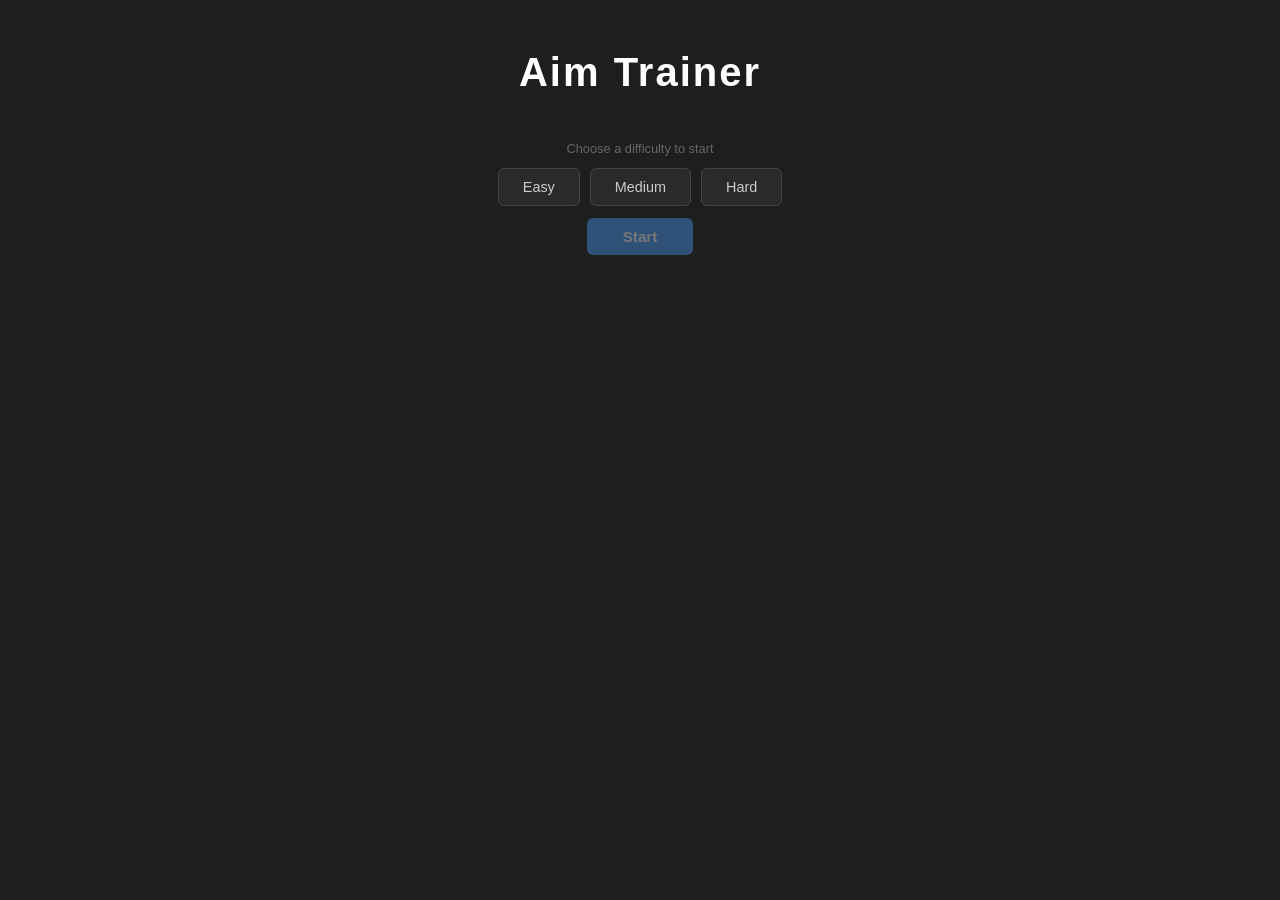
==== index.html @ f6035995 "Rename game.html to index.html" ====
<!DOCTYPE html>
<html lang="en">
<head>
<meta charset="UTF-8">                                                      <!-- this is important for showing the % sign in accuracy -->
<meta name="viewport" content="width=device-width, initial-scale=1.0">      <!-- makes it mobile friendly -->
<title>Aim Trainer</title>                                                  <!-- title that shows in the browser tab -->
<link rel="stylesheet" href="style.css">
</head>
<body>

<h1>Aim Trainer</h1>

<!-- MENU -->
<div id="menu">
  <p class="menu-hint">Choose a difficulty to start</p>
  <div class="diff-row">
    <button class="diff-btn" onclick="pick('easy',this)">Easy</button>
    <button class="diff-btn" onclick="pick('medium',this)">Medium</button>
    <button class="diff-btn" onclick="pick('hard',this)">Hard</button>
  </div>
  <button id="start-btn" onclick="startGame()">Start</button>
</div>

<!-- STATS -->
<div id="stats-bar">
  Score: <span id="s-score">0</span> &nbsp;|&nbsp;
  Streak: <span id="s-streak">0</span> &nbsp;|&nbsp;
  Accuracy: <span id="s-acc">--%</span> &nbsp;|&nbsp;
  Time: <span id="s-time">30</span>s
</div>

<!-- STREAK BAR -->
<div id="streak-row">
  <span>Streak to 2x:</span>
  <div id="streak-track"><div id="streak-fill"></div></div>
</div>

<!-- GAME AREA -->
<div id="game-area" onclick="onMiss(event)">
  <div id="target" onclick="onHit(event)"></div>
</div>

<!-- RESET -->
<button id="reset-btn" onclick="reset()">Reset</button>

<!-- RESULTS -->
<div id="results">
  <h2>Round Over</h2>
  <div id="grade">B</div>
  <div id="feedback"></div>
  <div class="res-grid">
    <div class="res-box"><div class="val" id="r-score">0</div><div class="lbl">SCORE</div></div>
    <div class="res-box"><div class="val" id="r-hits">0</div><div class="lbl">HITS</div></div>
    <div class="res-box"><div class="val" id="r-miss">0</div><div class="lbl">MISSES</div></div>
    <div class="res-box"><div class="val" id="r-acc">0%</div><div class="lbl">ACCURACY</div></div>
    <div class="res-box"><div class="val" id="r-streak">0</div><div class="lbl">BEST STREAK</div></div>
    <div class="res-box"><div class="val" id="r-doubles">0</div><div class="lbl">2X EVENTS</div></div>
  </div>
  <div class="res-btns">
    <button class="pri" onclick="startGame()">Play Again</button>
    <button onclick="goMenu()">Menu</button>
  </div>
</div>

<script src="script.js"></script>
</body>
</html>
---- style.css ----
* { box-sizing: border-box; margin: 0; padding: 0; }

body {
  font-family: Arial, sans-serif;
  background: #1e1e1e;
  color: #e0e0e0;
  height: 100vh;
  display: flex;
  flex-direction: column;
  align-items: center;

  cursor: crosshair;
}

h1 {
  margin: 16px 0 4px;
  font-size: 2.5rem;
  font-weight: 600;
  color: #ffffff;
  letter-spacing: 0.05em;
  text-align: center;
  margin-top: 50px;
  
}

/* ── MENU ── */
#menu {
  display: flex;
  flex-direction: column;
  align-items: center;
  gap: 12px;
  margin-top: 42px;
}

.menu-hint {
  font-size: 0.8rem;
  color: #666;
  text-align: center ;
}

.diff-row {
  display: flex;
  gap: 10px;
  align-items: center;
}

.diff-btn {
  padding: 10px 24px;
  background: #2a2a2a;
  border: 1px solid #444;
  border-radius: 6px;
  color: #ccc;
  font-size: 0.9rem;
  cursor: pointer;
  transition: background 0.15s, border-color 0.15s, color 0.15s;
}
.diff-btn:hover { background: #333; border-color: #666; color: #fff; }
.diff-btn.active { background: #333; border-color: #4a9eff; color: #fff; }

#start-btn {
  padding: 10px 36px;
  background: #4a9eff;
  border: none;
  border-radius: 6px;
  color: #fff;
  font-size: 0.95rem;
  font-weight: 600;
  cursor: pointer;
  opacity: 0.4;
  pointer-events: none;
  transition: opacity 0.2s;
}
#start-btn.ready { opacity: 1; pointer-events: all; }
#start-btn.ready:hover { background: #3a8eef; }

/* ── STATS BAR ── */
#stats-bar {
  display: none;
  gap: 32px;
  margin: 10px 0 6px;
  font-size: 0.85rem;
  color: #aaa;
}
#stats-bar span { color: #fff; font-weight: 600; }

/* ── GAME AREA ── */
#game-area {
  width: min(800px, 96vw);
  flex: 1;
  max-height: 72vh;
  background: #141414;
  border: 1px solid #333;
  border-radius: 8px;
  position: relative;
  overflow: hidden;
  margin: 0 0 10px;
  display: none;
  cursor: crosshair;
}
#game-area.active { display: block; }

/* ── TARGET ── */
#target {
  position: absolute;
  width: 30px;
  height: 30px;
  background: #4a9eff;
  border-radius: 50%;
  cursor: dots;
  transition: width 0.1s, height 0.1s;
}

/* ── STREAK BAR ── */
#streak-row {
  display: none;
  align-items: center;
  gap: 10px;
  font-size: 0.78rem;
  color: #888;
  margin-bottom: 6px;
}
#streak-track {
  width: 160px;
  height: 5px;
  background: #333;
  border-radius: 3px;
  overflow: hidden;
}
#streak-fill {
  height: 100%;
  width: 0%;
  background: #f0a500;
  border-radius: 3px;
  transition: width 0.15s;
}

/* ── RESET BTN ── */
#reset-btn {
  display: none;
  padding: 8px 22px;
  background: #2a2a2a;
  border: 1px solid #444;
  border-radius: 6px;
  color: #ccc;
  font-size: 0.85rem;
  cursor: pointer;
  margin-bottom: 12px;
}
#reset-btn:hover { background: #333; color: #fff; }

/* ── HIT / MISS EFFECTS ── */
.ripple {
  position: absolute;
  border-radius: 50%;
  pointer-events: none;
  transform: translate(-50%, -50%);
  animation: rippleOut 0.35s ease-out forwards;
}
@keyframes rippleOut {
  from { width: 10px; height: 10px; opacity: 0.7; }
  to   { width: 50px; height: 50px; opacity: 0; }
}

.pop {
  position: absolute;
  font-size: 0.8rem;
  font-weight: 600;
  pointer-events: none;
  transform: translateX(-50%);
  animation: popUp 0.55s ease-out forwards;
}
@keyframes popUp {
  from { opacity: 1; transform: translateX(-50%) translateY(0); }
  to   { opacity: 0; transform: translateX(-50%) translateY(-36px); }
}

/* ── RESULTS ── */
#results {
  display: none;
  flex-direction: column;
  align-items: center;
  gap: 10px;
  text-align: center;
  margin-top: 8px;
}
#results h2 { font-size: 1.1rem; color: #fff; }

.res-grid {
  display: grid;
  grid-template-columns: repeat(3, 1fr);
  gap: 8px;
  width: min(480px, 90vw);
}
.res-box {
  background: #242424;
  border: 1px solid #333;
  border-radius: 6px;
  padding: 10px 6px;
  text-align: center;
}
.res-box .val { font-size: 1.3rem; font-weight: 700; color: #fff; }
.res-box .lbl { font-size: 0.65rem; color: #777; margin-top: 2px; letter-spacing: 0.08em; }

#grade { font-size: 3.5rem; font-weight: 700; margin: 4px 0; }
#feedback { font-size: 0.82rem; color: #888; font-style: italic; }

.res-btns { display: flex; gap: 10px; margin-top: 4px; }
.res-btns button {
  padding: 8px 22px;
  border-radius: 6px;
  font-size: 0.85rem;
  cursor: pointer;
  border: 1px solid #444;
  background: #2a2a2a;
  color: #ccc;
}
.res-btns button:hover { background: #333; color: #fff; }
.res-btns button.pri { background: #4a9eff; border-color: #4a9eff; color: #fff; }
.res-btns button.pri:hover { background: #3a8eef; }
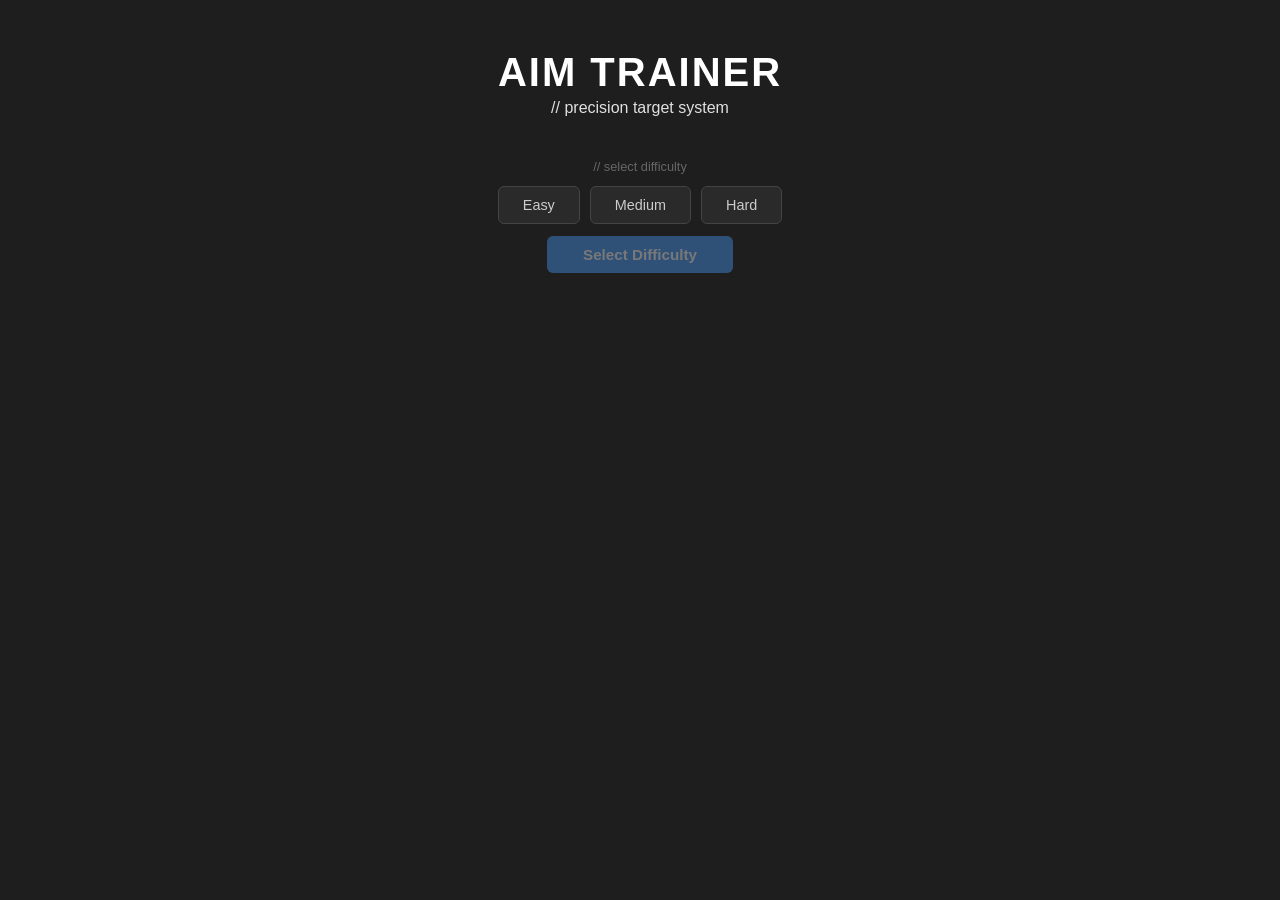
==== commit 60a00259: "HTML structure and update titles" ====
--- a/index.html
+++ b/index.html
@@ -1,67 +1,85 @@
 <!DOCTYPE html>
 <html lang="en">
 <head>
-<meta charset="UTF-8">                                                      <!-- this is important for showing the % sign in accuracy -->
-<meta name="viewport" content="width=device-width, initial-scale=1.0">      <!-- makes it mobile friendly -->
-<title>Aim Trainer</title>                                                  <!-- title that shows in the browser tab -->
-<link rel="stylesheet" href="style.css">
+  <meta charset="UTF-8">
+  <meta name="viewport" content="width=device-width, initial-scale=1.0">
+  <title>AIM TRAINER</title>
+  <link rel="stylesheet" href="style.css">
 </head>
 <body>
 
-<h1>Aim Trainer</h1>
+  <!-- PAGE TITLE -->
+  <h1>AIM TRAINER</h1>
+  <p class="subtitle">// precision target system </p>
 
-<!-- MENU -->
-<div id="menu">
-  <p class="menu-hint">Choose a difficulty to start</p>
-  <div class="diff-row">
-    <button class="diff-btn" onclick="pick('easy',this)">Easy</button>
-    <button class="diff-btn" onclick="pick('medium',this)">Medium</button>
-    <button class="diff-btn" onclick="pick('hard',this)">Hard</button>
+  <!-- ══ MENU ══ -->
+  <div id="menu-card" class="panel">
+    <div id="menu">
+      <p class="menu-hint">// select difficulty</p>
+      <div class="diff-row">
+        <button class="diff-btn" onclick="pick('easy',this)">Easy</button>
+        <button class="diff-btn" onclick="pick('medium',this)">Medium</button>
+        <button class="diff-btn" onclick="pick('hard',this)">Hard</button>
+      </div>
+      <button id="start-btn" onclick="startGame()">Select Difficulty</button>
+    </div>
   </div>
-  <button id="start-btn" onclick="startGame()">Start</button>
-</div>
 
-<!-- STATS -->
-<div id="stats-bar">
-  Score: <span id="s-score">0</span> &nbsp;|&nbsp;
-  Streak: <span id="s-streak">0</span> &nbsp;|&nbsp;
-  Accuracy: <span id="s-acc">--%</span> &nbsp;|&nbsp;
-  Time: <span id="s-time">30</span>s
-</div>
+  <!-- ══ STATS BAR ══ -->
+  <div id="stats-bar">
+    <div class="stat-cell">
+      <span class="stat-lbl">Score</span>
+      <span class="stat-val" id="s-score">0</span>
+    </div>
+    <div class="stat-cell">
+      <span class="stat-lbl">Streak</span>
+      <span class="stat-val" id="s-streak">0</span>
+    </div>
+    <div class="stat-cell">
+      <span class="stat-lbl">Accuracy</span>
+      <span class="stat-val" id="s-acc">--%</span>
+    </div>
+    <div class="stat-cell">
+      <span class="stat-lbl">Time</span>
+      <span class="stat-val" id="s-time">30</span>
+    </div>
+  </div>
 
-<!-- STREAK BAR -->
-<div id="streak-row">
-  <span>Streak to 2x:</span>
-  <div id="streak-track"><div id="streak-fill"></div></div>
-</div>
+  <!-- ══ STREAK BAR ══ -->
+  <div id="streak-row">
+    <span>2x streak</span>
+    <div id="streak-track">
+      <div id="streak-fill"></div>
+    </div>
+    <span id="streak-count">0/5</span>
+  </div>
 
-<!-- GAME AREA -->
-<div id="game-area" onclick="onMiss(event)">
-  <div id="target" onclick="onHit(event)"></div>
-</div>
+  <!-- ══ GAME AREA ══ -->
+  <div id="game-area" onclick="onMiss(event)">
+  </div>
 
-<!-- RESET -->
-<button id="reset-btn" onclick="reset()">Reset</button>
+  <!-- ══ RESET ══ -->
+  <button id="reset-btn" onclick="reset()">⬛ End Round</button>
 
-<!-- RESULTS -->
-<div id="results">
-  <h2>Round Over</h2>
-  <div id="grade">B</div>
-  <div id="feedback"></div>
-  <div class="res-grid">
-    <div class="res-box"><div class="val" id="r-score">0</div><div class="lbl">SCORE</div></div>
-    <div class="res-box"><div class="val" id="r-hits">0</div><div class="lbl">HITS</div></div>
-    <div class="res-box"><div class="val" id="r-miss">0</div><div class="lbl">MISSES</div></div>
-    <div class="res-box"><div class="val" id="r-acc">0%</div><div class="lbl">ACCURACY</div></div>
-    <div class="res-box"><div class="val" id="r-streak">0</div><div class="lbl">BEST STREAK</div></div>
-    <div class="res-box"><div class="val" id="r-doubles">0</div><div class="lbl">2X EVENTS</div></div>
+  <!-- ══ RESULTS ══ -->
+  <div id="results" class="panel">
+    <h2>// round complete</h2>
+    <div id="grade">B</div>
+    <div id="feedback"></div>
+    <div class="res-grid">
+      <div class="res-box"><span class="val" id="r-score">0</span><span class="lbl">Score</span></div>
+      <div class="res-box"><span class="val" id="r-hits">0</span><span class="lbl">Hits</span></div>
+      <div class="res-box"><span class="val" id="r-miss">0</span><span class="lbl">Misses</span></div>
+      <div class="res-box"><span class="val" id="r-acc">0%</span><span class="lbl">Accuracy</span></div>
+      <div class="res-box"><span class="val" id="r-streak">0</span><span class="lbl">Best Streak</span></div>
+      <div class="res-box"><span class="val" id="r-doubles">0</span><span class="lbl">2x Events</span></div>
+    </div>
+    <div class="res-btns">
+      <button class="pri" onclick="startGame()">Play Again</button>
+      <button onclick="goMenu()">Menu</button>
+    </div>
   </div>
-  <div class="res-btns">
-    <button class="pri" onclick="startGame()">Play Again</button>
-    <button onclick="goMenu()">Menu</button>
-  </div>
-</div>
 
-<script src="script.js"></script>
+  <script src="script.js"></script>
 </body>
 </html>
